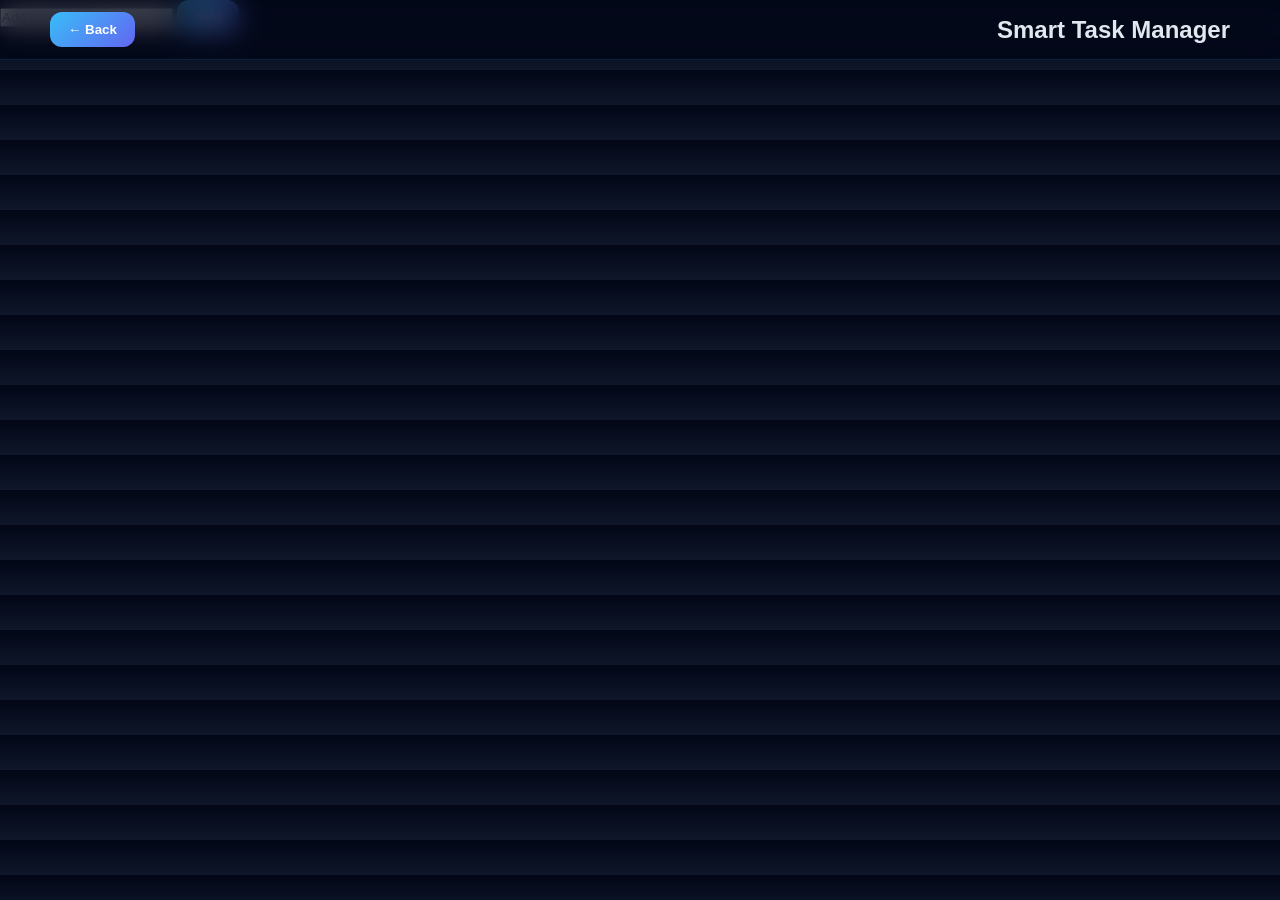
==== indextm.html @ e5b6dd91 "Update and rename task-manager to indextm.html" ====
<!DOCTYPE html>
<html lang="en">
<head>
  <meta charset="UTF-8">
  <meta name="viewport" content="width=device-width, initial-scale=1.0">
  <title>Smart Task Manager</title>
  <link rel="stylesheet" href="mobile-taskmanager.css">
  <link rel="stylesheet" href="style.css">
  
</head>
<body>

<nav class="task-nav">
  <button class="back-btn" onclick="goBack()">← Back</button>
  <h1>Smart Task Manager</h1>
</nav>
  <div class="page">
    <div class="container">
      

      <p id="counter"></p>
      <ul id="taskList"></ul>

      <div class="input-section">
        <input type="text" id="taskInput" placeholder="Add a new task...">
        <button onclick="addTask()">Add</button>
      </div>

    </div>

  </div>
  
  <script src="script.js"></script>
</body>
</html>
---- mobile-taskmanager.css ----
@media (max-width: 768px) {

  html, body {
    background: #04080f;
    padding: 0;
    margin: 0;
    height: 100%;
    width: 100%;
    overflow-x: hidden;
    overscroll-behavior: none;
    -webkit-font-smoothing: antialiased;
  }

  body {
    padding-top: 0;
    align-items: stretch;
  }

  .page {
    align-items: stretch;
    min-height: 100vh;
    padding: 0;
  }

  /* NAV */
.task-nav {
  position: fixed;
  top: 0;
  left: 0;
  width: 100%;
  height: 60px;

  display: flex;
  align-items: center;
  justify-content: center;

  padding: 0 16px;

  background: rgba(4, 8, 15, 0.97);
  border-bottom: 1px solid rgba(56,189,248,0.12);
  box-shadow: 0 4px 20px rgba(0,0,0,0.4);
  backdrop-filter: blur(20px);
  z-index: 1000;
}


.task-nav h1 {
  position: absolute;
  left: 50%;
  transform: translateX(-50%);
  font-size: 16px;
}

.back-btn {
  position: absolute;
  left: 12px;
  top: 50%;
  transform: translateY(-50%);

  font-size: 13px;
  padding: 6px 12px;
  border-radius: 10px;
  background: rgba(56,189,248,0.15);
  color: #38bdf8;
}

.container {
  width: 100%;
  max-width: 600px;
  
  padding: 40px;

  background: var(--card-bg);
  border: 1px solid var(--border);
  border-radius: 16px;

  backdrop-filter: blur(20px);
}


.container,
.task-box,
.card {
  background: var(--card-bg);
  border: 1px solid var(--border);
  border-radius: 16px;
  backdrop-filter: blur(20px);
}

  /* COUNTER */
  #counter {
    font-size: 12px;
    text-align: center;
    margin-bottom: 16px;
    opacity: 0.5;
    letter-spacing: 0.5px;
    text-transform: uppercase;
  }

  /* TASK LIST */
  ul {
    flex: 1;
    margin-top: 0;
    padding-bottom: 120px;
  }

  li {
    padding: 16px 14px;
    border-radius: 18px;
    margin-bottom: 10px;
    background: rgba(15, 23, 42, 0.9);
    border: 1px solid rgba(56,189,248,0.1);
    box-shadow:
      0 4px 16px rgba(0,0,0,0.3),
      inset 0 1px 0 rgba(255,255,255,0.04);
    gap: 12px;
  }

  li span {
    font-size: 16px;
    line-height: 1.4;
    font-weight: 400;
  }

  /* ACTION BUTTONS */
  .actions {
    gap: 8px;
    flex-shrink: 0;
  }

  .actions button {
    width: 38px;
    height: 38px;
    min-width: 38px;
    min-height: 38px;
    border-radius: 12px;
    font-size: 15px;
    padding: 0;
    display: flex;
    align-items: center;
    justify-content: center;
    box-shadow: 0 2px 8px rgba(0,0,0,0.3);
  }

  /* INPUT — pinned to bottom like a chat app */
  .input-section {
    position: fixed;
    bottom: 0;
    left: 0;
    width: 100%;
    flex-direction: row;
    gap: 10px;
    padding: 12px 16px 28px;
    background: rgba(4, 8, 15, 0.97);
    border-top: 1px solid rgba(56,189,248,0.1);
    backdrop-filter: blur(20px);
    z-index: 999;
    margin-top: 0;
  }

  .input-section input {
    flex: 1;
    padding: 14px 16px;
    border-radius: 16px;
    font-size: 16px;
    background: rgba(255,255,255,0.07);
    border: 1px solid rgba(56,189,248,0.15);
    color: #e2e8f0;
  }

  .input-section button {
    width: auto;
    min-width: 60px;
    padding: 14px 18px;
    border-radius: 16px;
    font-size: 16px;
    font-weight: 600;
    background: linear-gradient(135deg, #0ea5e9, #6366f1);
    box-shadow: 0 4px 16px rgba(56,189,248,0.3);
  }

  /* LIGHT MODE */
  body.light-mode {
    background: #f0f4f8;
  }

  .light-mode .container {
    background: #f0f4f8;
  }

  .light-mode .task-nav {
    background: rgba(255,255,255,0.97);
    border-bottom: 1px solid rgba(0,0,0,0.08);
  }

  .light-mode .task-nav h1 {
    color: #0f172a;
  }

  .light-mode .back-btn {
    background: rgba(14,165,233,0.1);
    color: #0ea5e9;
  }

  .light-mode li {
    background: white;
    border: 1px solid rgba(0,0,0,0.07);
    box-shadow: 0 2px 12px rgba(0,0,0,0.08);
    color: #0f172a;
  }

  .light-mode li span {
    color: #0f172a;
  }

  .light-mode .input-section {
    background: rgba(255,255,255,0.97);
    border-top: 1px solid rgba(0,0,0,0.08);
  }

  .light-mode .input-section input {
    background: #f1f5f9;
    color: #0f172a;
    border: 1px solid #cbd5e1;
  }
}
---- style.css ----
html {
  scroll-behavior: smooth;
  -webkit-tap-highlight-color: transparent;
}


* {
  margin: 0;
  padding: 0;
  box-sizing: border-box;
  font-family: 'Poppins', sans-serif;
  max-width: 100%;
  transition: 
    background 0.3s ease,
    color 0.3s ease,
    border 0.3s ease;
}



body {
  background: linear-gradient(180deg, #020617, #0f172a);
  color: #e2e8f0;
  opacity: 1;
  transition: opacity 0.3s ease;
}


button, a {
  touch-action: manipulation;
}


body.fade-out {
  opacity: 0;
  transform: scale(0.98);
  transition: all 0.4s ease;
}


/* NAVBAR */
nav {
  display: flex;
  justify-content: space-between;
  align-items: center;
  padding: 12px clamp(15px, 4vw, 50px);
  position: fixed;
  width: 100%;
  background: rgba(2, 6, 23, 0.7);
  backdrop-filter: blur(12px);
  border-bottom: 1px solid rgba(56,189,248,0.15);
  z-index: 1000;

}


nav ul {
  display: flex;
  gap: 20px;
  list-style: none;
}


nav a {
  color: #e2e8f0;
  opacity: 0.7;
  text-decoration: none;
  transition: 0.3s;
}



nav a:hover {
  opacity: 1;
  color: #38bdf8;
  transform: none;
}


nav.scrolled {
  background: rgba(15, 23, 42, 0.9);
  box-shadow: 0 10px 30px rgba(0,0,0,0.3);
}


#nav-links {
  display: flex;
  gap: 20px;
  list-style: none;
  position: static;
  height: auto;
  width: auto;
  background: transparent;
}


#nav-links.active {
  display: flex;
}

/* ================= HERO FINAL ================= */

/* HERO BASE */
.hero {
  height: 100vh;
  display: flex;
  flex-direction: column;
  justify-content: center;
  align-items: center;
  gap: 20px;
  text-align: center;
  padding: 0 20px;
  background: radial-gradient(circle at top, #1e3a8a, #020617);
  position: relative;
}

/* TITLE */
.hero h1 {
  font-size: clamp(40px, 6vw, 64px);
  font-weight: 600;
  letter-spacing: -1px;
  line-height: 1.2;
}

.hero h1 span {
  color: #7dd3fc;
}

h2 {
  margin-bottom: 20px;
}


/* TEXT */
.hero p {
  font-size: 18px;
  opacity: 0.8;
}

/* BUTTON */

.hero button {
  margin-top: 20px;
  margin-bottom: 8px;
  padding: 12px 22px;
  border-radius: 999px;
  border: none;
  background: linear-gradient(135deg, #38bdf8, #6366f1);
  color: white;

  font-weight: 500;
  transition: all 0.3s ease;
  cursor: pointer;
}

.hero button:hover {
  transform: translateY(-2px);
  box-shadow: 0 10px 25px rgba(56,189,248,0.4);
}

/* FADE ANIMATION */
.hero h1,
.hero p,
.hero button {
  opacity: 0;
  transform: translateY(20px);
  animation: heroFade 0.8s ease forwards;
}

.hero p {
  animation-delay: 0.2s;
}

.hero button {
  animation-delay: 0.4s;
}

@keyframes heroFade {
  to {
    opacity: 1;
    transform: translateY(0);
  }
}

/* SMOOTH BOTTOM FADE */
.hero::after {
  content: "";
  position: absolute;
  bottom: 0;
  width: 100%;
  height: 120px;
  background: linear-gradient(to bottom, transparent, #020617);
}

/* ================= LIGHT MODE ================= */

.light-mode .hero {
  background: radial-gradient(circle at top, #e0f2fe, #f8fafc);
}

.light-mode .hero h1 {
  color: #0f172a;
}

.light-mode .hero h1 span {
  color: #0ea5e9;
}

.light-mode .hero p {
  color: #475569;
}

.light-mode .hero button {
  background: linear-gradient(135deg, #38bdf8, #6366f1);
  color: white;
}

.light-mode .hero::after {
  background: linear-gradient(to bottom, transparent, #f8fafc);
}


/* SECTIONS */
section {
  max-width: 1100px;
  margin: auto;
  padding: 140px 20px;
  text-align: start;
  background: transparent;
}


section h1,
section h2,
section p {
  text-align: center;
}



/* PROJECT CARDS */
.projects-container {
  margin-top: 50px;
  margin-bottom: 70px;
  display: flex;
  gap: 20px;
  justify-content: center;
  flex-wrap: wrap;
}


/* ANIMATIONS */

.hidden {
  opacity: 0;
  transform: translateY(50px);
  transition: all 0.8s ease;
}


.show {
  opacity: 1;
  transform: translateY(0);
}


.about-container {
  max-width: 1000px;
}


.about-card {
  display: flex;
  flex-direction: column;
  gap: 12px;
  background: rgba(15, 23, 42, 0.7);
  border: 1px solid rgba(56,189,248,0.15);
  border-radius: 16px;
  padding: 20px;
  transition: 0.3s;
  backdrop-filter: blur(20px);
}


.card,
.about-card,
.about-right{
  background: rgba(15, 23, 42, 0.7);
  border: 1px solid rgba(56,189,248,0.15);
  border-radius: 16px;
  padding: 25px;
  transition: 0.3s;
}


.card:hover,
.about-card:hover,
.about-right:hover {
  transform: translateY(-6px);
  box-shadow: 0 10px 30px rgba(56,189,248,0.25);
}


.about-card h3 {
  margin-bottom: 10px;
}


.about-card:nth-child(1) { animation-delay: 0.1s; }
.about-card:nth-child(2) { animation-delay: 0.2s; }
.about-card:nth-child(3) { animation-delay: 0.3s; }
.about-card:nth-child(4) { animation-delay: 0.4s; }


@keyframes fadeUp {
  to {
    opacity: 1;
    transform: translateY(0);
  }
}


.about-wrapper {
  display: grid;
  grid-template-columns: 1.3fr 1fr;
  gap: 40px;
}


.about-cards {
  display: grid;
  grid-template-columns: repeat(auto-fit, minmax(220px, 1fr));
  gap: 20px;
}


.about-text p {
  margin-bottom: 10px;
  line-height: 1.6;
  color: #cbd5e1;
}


.card button {
  margin-top: 15px;
  padding: 10px 15px;
  border: none;
  background: #38bdf8;
  cursor: pointer;
  border-radius: 6px;
  font-weight: bold;
}


.card button:hover {
  box-shadow: 0 0 15px #38bdf8;
}


.contact-container {
  margin-top: 50px;
  width: 100%;
  max-width: 900px;
  margin: 0 auto;
}


form input,
form textarea {
  margin-bottom: 15px;
  padding: 10px;
  border: none;
  border-radius: 5px;
}


button {
  padding: 10px 18px;
  border: none;
  border-radius: 12px;
  background: linear-gradient(135deg, #38bdf8, #6366f1);  
  color: white;
  font-weight: 600;
  cursor: pointer;
}


button:hover {
  transform: translateY(-2px);
  background: rgba(56,189,248,0.25);
}


button:active {
  transform: scale(0.96);
}


form button {
  padding: 12px;
}


form button:hover {
  box-shadow: 0 0 15px #38bdf8;
}


nav a::after {
  content: "";
  position: absolute;
  width: 0%;
  height: 2px;
  background: #38bdf8;
  left: 0;
  bottom: -5px;
  transition: 0.3s;
}


nav a:hover::after {
  width: 100%;
}


#progress-bar {
  position: fixed;
  top: 0;
  left: 0;
  height: 4px;
  background: #38bdf8;
  width: 0%;
  z-index: 2000;
}


.menu-toggle {
  display: none;
  flex-direction: column;
  gap: 5px;
  cursor: pointer;
  z-index: 1002;
}

.menu-toggle span {
  width: 25px;
  height: 2px;
  background: #e2e8f0;
  border-radius: 2px;
  transition: 0.3s;
}

/* LIGHT MODE */
.light-mode .menu-toggle span {
  background: #0f172a;
}


.overlay {
  position: fixed;
  top: 0;
  left: 0;
  width: 100%;
  height: 100%;
  background: rgba(0,0,0,0.4);
  backdrop-filter: blur(5px);

  opacity: 0;
  visibility: hidden;
  transition: 0.3s;
  z-index: 1001;
}

.overlay.active {
  opacity: 1;
  visibility: visible;
}


form {
  display: flex;
  flex-direction: column;
  margin-top: 20px;
  background: rgba(30, 41, 59, 0.7);
  padding: 30px;
  border-radius: 15px;
  backdrop-filter: blur(10px);
  border: 1px solid rgba(56,189,248,0.15);
}



#themeToggle {
  margin-left: 20px;
  padding: 8px 12px;
  border: none;
  border-radius: 8px;
  cursor: pointer;
  background: #38bdf8;
  transition: 0.3s;
}


#themeToggle:hover {
  transform: scale(1.1);
  box-shadow: 0 0 10px #38bdf8;
}


/* CONTACT SECTION */
.contact-container {
  display: grid;
  grid-template-columns: 1fr 1fr;
  gap: 40px;
  align-items: center;
}

.contact-info {
  color: #cbd5e1;
  font-size: 16px;
}


/* INPUTS */
form input,
form textarea {
  background: transparent;
  border: 1px solid #334155;
  color: white;
  transition: 0.3s;
}

/* FOCUS EFFECT */
form input:focus,
form textarea:focus {
  outline: none;
  border-color: #38bdf8;
  box-shadow: 0 0 10px #38bdf8;
}

/* TEXTAREA */
form textarea {
  min-height: 120px;
  resize: none;
}

/* BUTTON FULL WIDTH */
form button {
  width: 100%;
}


#success-message {
  margin-top: 15px;
  color: #38bdf8;
  font-weight: bold;
  opacity: 0;
  transform: translateY(10px);
  transition: all 0.5s ease;
}

#success-message.show {
  opacity: 1;
  transform: translateY(0);
}

#error-message {
  opacity: 0;
  color: red;
  transition: 0.3s;
}

#error-message.show {
  opacity: 1;
}

/* OVERLAY */
.overlay {
  position: fixed;
  top: 0;
  left: 0;
  width: 100%;
  height: 100%;
  background: rgba(0,0,0,0.5);
  opacity: 0;
  visibility: hidden;
  transition: 0.3s ease;
  z-index: 998;
}

.overlay.active {
  opacity: 1;
  visibility: visible;
}



/* LINKS ANIMATION */
#nav-links li {
  opacity: 0;
  transform: translateX(30px);
  animation: fadeIn 0.3s forwards;
}

#nav-links.active li {
  opacity: 1;
  transform: translateX(0);
}

#nav-links li:nth-child(1) { animation-delay: 0.1s; }
#nav-links li:nth-child(2) { animation-delay: 0.2s; }
#nav-links li:nth-child(3) { animation-delay: 0.3s; }
#nav-links li:nth-child(4) { animation-delay: 0.4s; }

@keyframes fadeIn {
  to {
    opacity: 1;
    transform: translateX(0);
  }
}

#nav-links.active li {
  animation: fadeIn 0.3s forwards;
}


.about-wrapper {
  display: grid;
  grid-template-columns: 1.3fr 1fr;
  gap: 40px;
  width: 100%;
}



/* SKILLS STYLE */

.skill {
  margin-bottom: 5px;
  text-align: left;
}


.skill p {
  display: flex;
  justify-content: space-between;
  font-size: 15px;
}

.bar {
  width: 100%;
  background: rgba(255,255,255,0.1);
  height: 6px;
  border-radius: 5px;
  overflow: hidden;
  margin-top: 4px;
}

.progress {
  height: 100%;
  width: 0;
  background: linear-gradient(90deg, #38bdf8, #818cf8);
  transition: width 1.5s ease;
}


.light-mode {
  background: linear-gradient(180deg, #f8fafc, #e2e8f0);
  color: #0f172a;
}

/* NAVBAR */
.light-mode nav {
  background: rgba(255,255,255,0.7);
  border-bottom: 1px solid rgba(0,0,0,0.1);
}

.light-mode nav a {
  color: #0f172a;
}

/* HERO */
.light-mode .hero {
  background: radial-gradient(circle at top, #e0f2fe, #f8fafc);
}

.light-mode h1 span {
  color: #0ea5e9;
}

/* TEXT */
.light-mode p {
  color: #475569;
}

/* CARDS */
.light-mode .card,
.light-mode .about-card,
.light-mode .about-right,
.light-mode form {
  background: rgba(255,255,255,0.9);
  border: 1px solid rgba(0,0,0,0.08);
}

/* SKILLS */
.light-mode .bar {
  background: #cbd5e1;
}

.light-mode .progress {
  background: linear-gradient(90deg, #38bdf8, #6366f1);
}

/* INPUTS */
.light-mode form input,
.light-mode form textarea {
  background: white;
  color: #0f172a;
  border: 1px solid #cbd5e1;
}

/* BUTTON */
.light-mode button {
  background: linear-gradient(135deg, #38bdf8, #6366f1);
  color: white;
}

/* DARK */
.menu-toggle {
  z-index: 1003;
}

.menu-toggle span {
  background: #e2e8f0;
}

/* LIGHT */
.light-mode .menu-toggle span {
  background: #0f172a;
}

.light-mode nav a {
  color: #0f172a;
}

.light-mode .overlay {
  background: rgba(0,0,0,0.2);
}

.light-mode nav {
  background: rgba(255,255,255,0.7);
  backdrop-filter: blur(12px);
}

.menu-toggle.active span:nth-child(1) {
  transform: rotate(45deg) translateY(7px);
}

.menu-toggle.active span:nth-child(2) {
  opacity: 0;
}

.menu-toggle.active span:nth-child(3) {
  transform: rotate(-45deg) translateY(-7px);
}
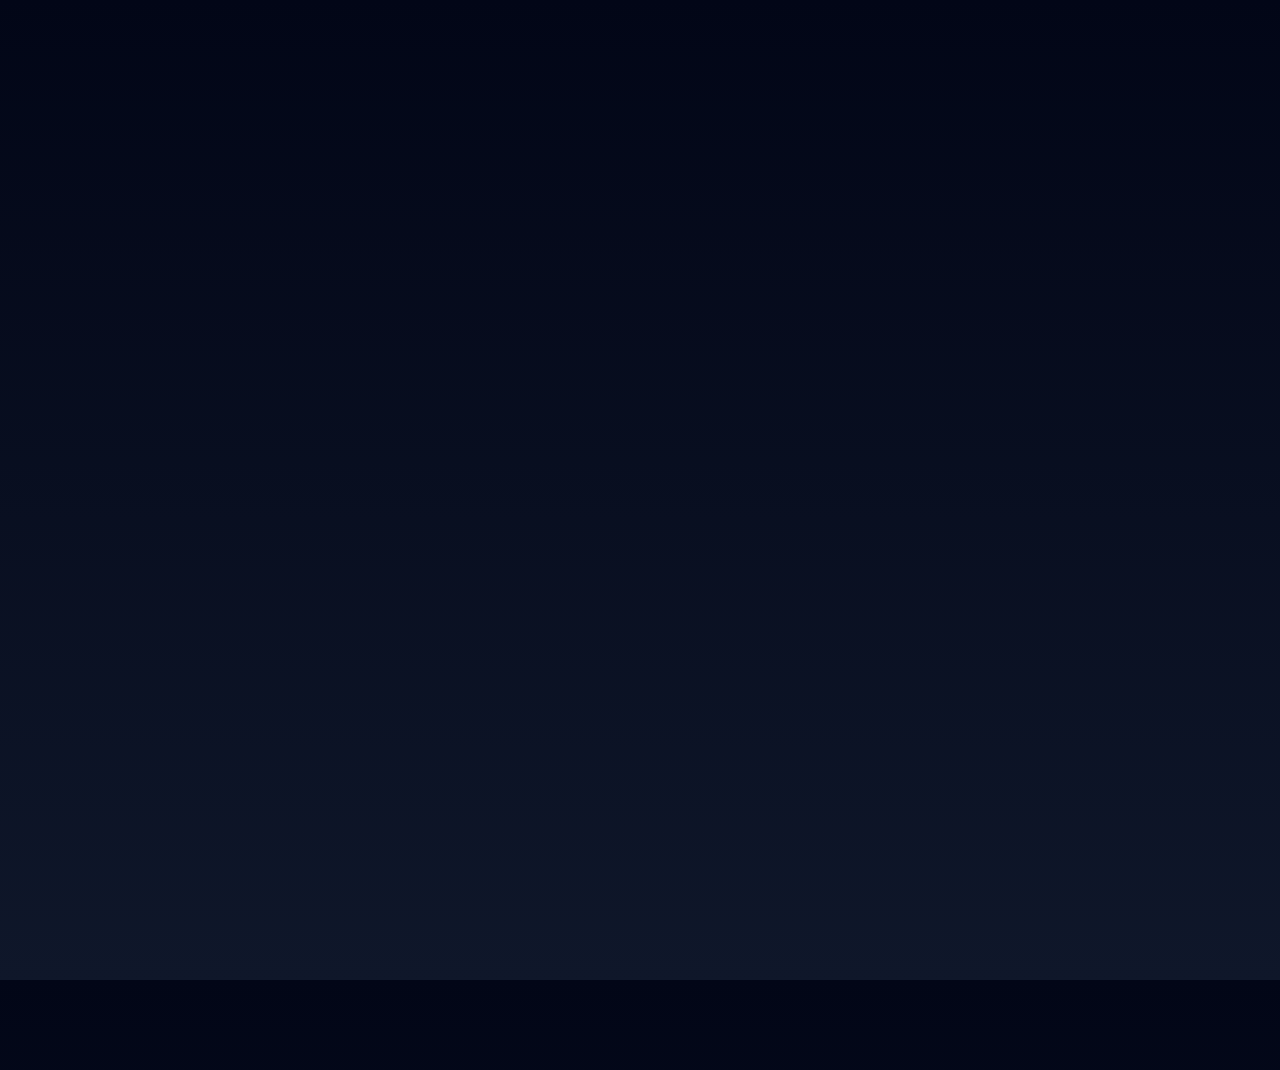
==== commit 3a9f2840: "Update indextm.html" ====
--- a/indextm.html
+++ b/indextm.html
@@ -5,7 +5,7 @@
   <meta name="viewport" content="width=device-width, initial-scale=1.0">
   <title>Smart Task Manager</title>
   <link rel="stylesheet" href="mobile-taskmanager.css">
-  <link rel="stylesheet" href="style.css">
+  <link rel="stylesheet" href="styletm.css">
   
 </head>
 <body>
--- a/styletm.css
+++ b/styletm.css
@@ -0,0 +1,413 @@
+:root {
+  --bg-main: linear-gradient(180deg, #020617, #0f172a);
+  --card-bg: rgba(15, 23, 42, 0.7);
+  --border: rgba(56,189,248,0.15);
+
+  --text-main: #e2e8f0;
+  --text-secondary: #cbd5f5;
+
+  --accent: #38bdf8;
+  --accent2: #6366f1;
+}
+
+
+* {
+transition: 
+    background 0.3s ease,
+    color 0.3s ease,
+    border 0.3s ease;
+}
+
+
+h1 {
+  font-size: 32px;
+  text-align: center;
+  margin-bottom: 5%;
+  background: linear-gradient(90deg, #38bdf8, #818cf8);
+  -webkit-background-clip: text;
+  -webkit-text-fill-color: transparent;
+  animation: glow 2s infinite alternate;
+  
+}
+
+
+body {
+  background: var(--bg-main);
+  color: var(--text-main);
+  font-family: sans-serif;
+  
+  min-height: 100vh;
+
+  display: flex;
+  justify-content: center;
+  align-items: flex-start;
+  overflow: hidden;
+  margin: 0;
+  overflow-y: auto;
+  padding-top: 80px; 
+
+  opacity: 0;
+  transform: translateY(10px);
+  transition: 0.4s ease;
+}
+
+
+
+body.loaded {
+  opacity: 1;
+  transform: translateY(0);
+}
+
+
+body::before {
+  content: "";
+  position: fixed;
+  width: 100%;
+  height: 100%;
+
+  background: radial-gradient(circle at 20% 20%, rgba(56,189,248,0.08), transparent 40%),
+              radial-gradient(circle at 80% 80%, rgba(99,102,241,0.08), transparent 40%);
+
+  z-index: -1;
+}
+
+
+body.fade-out {
+  opacity: 0;
+  transition: opacity 0.4s ease;
+}
+
+.page {
+  margin-top: -10%;
+  min-width: 0vh;
+  display: flex;
+  justify-content: center;
+  align-items: center;
+  
+}
+
+
+.task-nav {
+  position: fixed;
+  top: 0;
+  left: 0;
+  width: 100%;
+  display: flex;
+  justify-content: center;
+  align-items: center;
+  background: rgba(2, 6, 23, 0.7);
+  backdrop-filter: blur(12px);
+  border-bottom: 1px solid rgba(56,189,248,0.1);
+  z-index: 1000;
+}
+
+
+.task-nav h2 {
+  font-size: 18px;
+  color: #e2e8f0;
+  font-weight: 500;
+}
+
+.container {
+  width: 100%;
+  max-width: 600px;
+  margin-top: 40%;
+  padding: 40px;
+  
+  background: var(--card-bg);
+  border: 1px solid var(--border);
+  border-radius: 16px;
+
+  backdrop-filter: blur(20px);
+}
+
+
+.container,
+.task-box,
+.card {
+  background: var(--card-bg);
+  border: 1px solid var(--border);
+  padding: 100px 200px;
+  border-radius: 16px;
+  backdrop-filter: blur(20px);
+}
+
+.input-section {
+  display: flex;
+  gap: 10px;
+  margin-top: 10px;
+  
+}
+
+
+input {
+  
+  background: #020617;
+  border: 1px solid #1e293b;
+  color: var(--text-main);
+  border-radius: 12px;
+  flex: 1;
+  padding: 12px 14px;
+}
+
+input:focus {
+  border-color: var(--accent);
+  box-shadow: 0 0 10px var(--accent);
+}
+
+
+button {
+  padding: 12px 18px; 
+  border-radius: 12px;
+
+  background: linear-gradient(135deg, var(--accent), var(--accent2));
+  color: white;
+
+  font-weight: 500;
+  cursor: pointer;
+  transition: all 0.3s ease;
+
+  min-width: 80px;
+}
+
+
+/* HOVER EFFECT */
+button:hover {
+  transform: translateY(-2px) scale(1.02);
+  box-shadow: 0 10px 25px rgba(56,189,248,0.35);
+}
+
+ul {
+  margin-top: 5px;
+  list-style: none;
+  padding: 0;
+  list-style: none;
+
+}
+
+li {
+  display: flex;
+  justify-content: space-between;
+  align-items: center;
+  padding: 14px;
+  margin-bottom: 10px;
+
+  background: rgba(255,255,255,0.04);
+  border-radius: 14px;
+  border: 1px solid rgba(255,255,255,0.08);
+
+  transition: 0.2s;
+}
+
+
+li:active {
+  transform: scale(0.98);
+  transition: 0.1s;
+}
+
+
+/* TICK BUTTON */
+li button:first-of-type {
+  background: #22c55e;
+  color: white;
+}
+
+li button:first-of-type:hover {
+  box-shadow: 0 0 15px #22c55e;
+  transform: scale(1.2);
+}
+
+/* DELETE BUTTON */
+li button:last-of-type {
+  background: #ef4444;
+  color: white;
+}
+
+li button:last-of-type:hover {
+  box-shadow: 0 0 15px #ef4444;
+  transform: scale(1.2);
+}
+
+.completed {
+  
+  text-decoration: line-through;
+  opacity: 0.6;
+}
+
+.back-btn {
+  position: absolute;
+  top: 20px;
+  left: 20px;
+  padding: 10px 18px;
+  border-radius: 12px;
+  background: linear-gradient(135deg, #38bdf8, #6366f1);  
+}
+
+.back-btn:hover {
+  background: rgba(56,189,248,0.25);
+}
+
+
+@keyframes glow {
+  from {
+    text-shadow: 0 0 5px #38bdf8;
+  }
+  to {
+    text-shadow: 0 0 20px #818cf8;
+  }
+}
+
+#counter {
+  margin-top: -5px;
+  margin-bottom: 10px;
+  color: #38bdf8;
+}
+
+
+@keyframes fadeIn {
+  from {
+    opacity: 0;
+    transform: translateY(10px);
+  }
+  to {
+    opacity: 1;
+    transform: translateY(0);
+  }
+}
+
+
+li span {
+  flex: 1;
+}
+
+li button {
+  padding: 5px 10px;
+  border: none;
+  cursor: pointer;
+  border-radius: 5px;
+  font-weight: bold;
+  transition: all 0.3s ease;
+}
+
+
+li button:last-child {
+  background: red;
+}
+
+.input-section input {
+  transition: 0.3s;
+}
+
+.input-section input:focus {
+  outline: none;
+  box-shadow: 0 0 10px #38bdf8;
+}
+
+.input-section button {
+  background: #38bdf8;
+}
+
+.input-section button:hover {
+  transform: scale(1.1);
+  box-shadow: 0 0 15px #38bdf8;
+}
+
+
+/* ADD BUTTON */
+  .input-section button {
+    width: 100%;
+    padding: 14px;
+  }
+
+  /* TASK ITEM */
+  li {
+    display: flex;
+    justify-content: space-between;
+    align-items: center;
+    flex-direction: row; 
+    gap: 10px;
+    padding: 12px;
+  }
+
+  /* ACTION BUTTONS */
+  .actions {
+    display: flex;
+    gap: 8px;
+  }
+
+  .actions button {
+    width: 40px;
+    height: 40px;
+    font-size: 16px;
+    border-radius: 10px;
+  }
+
+
+
+
+button {
+  min-height: 44px;
+  min-width: 44px;
+  }
+
+.actions {
+  display: flex;
+  gap: 10px;
+}
+
+.actions button {
+  width: 40px;
+  height: 40px;
+  border-radius: 10px;
+  font-size: 16px;
+}
+
+body.light-mode {
+  background: linear-gradient(180deg, #f8fafc, #e2e8f0);
+  color: #0f172a;
+}
+
+body.light-mode .container {
+  background: rgba(255,255,255,0.8);
+  backdrop-filter: blur(20px);
+  border: 1px solid rgba(0,0,0,0.08);
+  box-shadow:
+    0 10px 30px rgba(0,0,0,0.1);
+}
+
+body.light-mode .task-nav {
+  background: rgba(255,255,255,0.7);
+  backdrop-filter: blur(12px);
+}
+
+body.light-mode .task-nav h1 {
+  color: #0f172a;
+}
+
+body.light-mode h1 {
+  background: linear-gradient(90deg, #0ea5e9, #6366f1);
+  -webkit-background-clip: text;
+  -webkit-text-fill-color: transparent;
+}
+
+
+body.light-mode input {
+  background: white;
+  color: #0f172a;
+  border: 1px solid #cbd5e1;
+}
+
+
+body.light-mode li {
+  background: rgba(0,0,0,0.03);
+  color:#0f172a;
+  border: 1px solid rgba(0,0,0,0.06);
+}
+
+.light-mode .back-btn {
+  background: linear-gradient(135deg, #38bdf8, #6366f1);
+  color: white;
+}
+
+
+
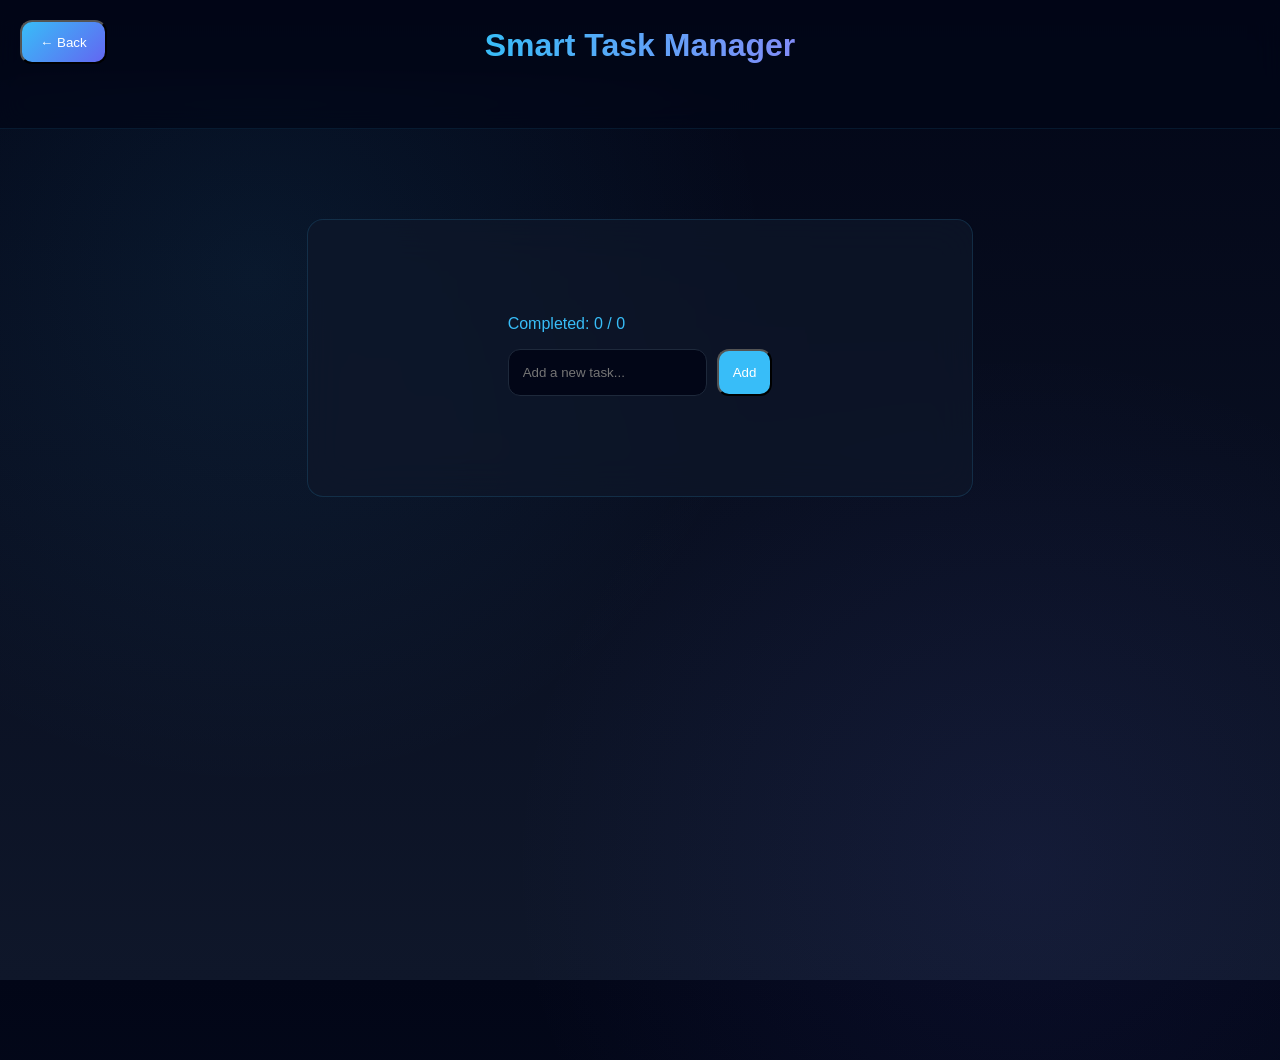
==== commit 156dd787: "Update indextm.html" ====
--- a/indextm.html
+++ b/indextm.html
@@ -30,6 +30,6 @@
 
   </div>
   
-  <script src="script.js"></script>
+  <script src="scripttm.js"></script>
 </body>
 </html>
